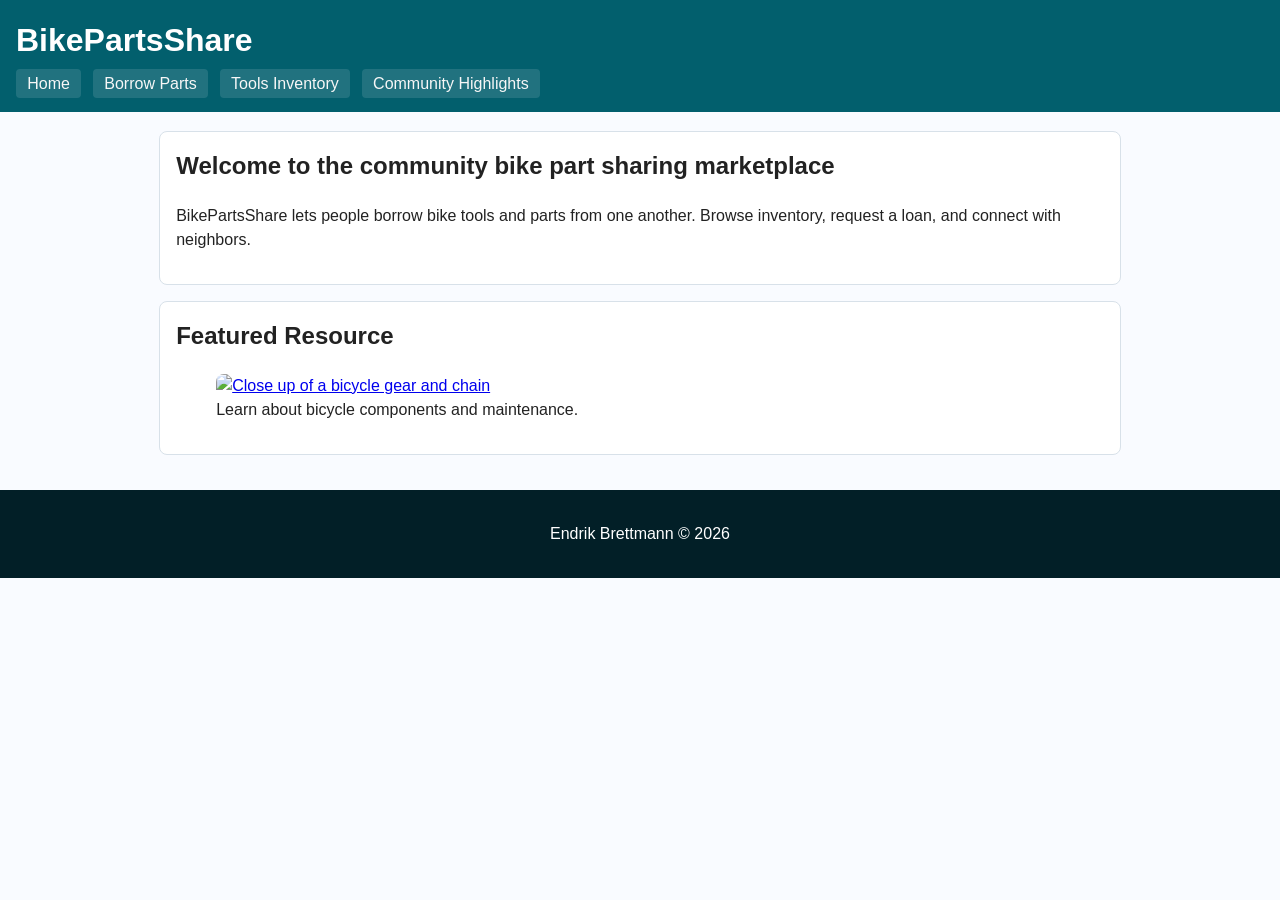
==== index.html @ e8e13a3e "generated e-business application" ====
<!DOCTYPE html>
<html lang="en">
<head>
  <meta charset="UTF-8" />
  <meta name="viewport" content="width=device-width, initial-scale=1.0" />
  <title>BikePartsShare - Home</title>
  <link rel="stylesheet" href="styles.css" />
</head>
<body>
  <header>
    <h1>BikePartsShare</h1>
    <nav aria-label="Main navigation">
      <ul>
        <li><a href="index.html">Home</a></li>
        <li><a href="borrow.html">Borrow Parts</a></li>
        <li><a href="inventory.html">Tools Inventory</a></li>
        <li><a href="community.html">Community Highlights</a></li>
      </ul>
    </nav>
  </header>

  <main>
    <section>
      <h2>Welcome to the community bike part sharing marketplace</h2>
      <p>
        BikePartsShare lets people borrow bike tools and parts from one another. Browse inventory, request a loan, and connect with neighbors.
      </p>
    </section>

    <section>
      <h2>Featured Resource</h2>
      <figure>
        <a href="https://en.wikipedia.org/wiki/Bicycle_component" target="_blank" rel="noopener noreferrer">
          <img src="https://images.unsplash.com/photo-1517971071642-35a8fc9c1fb6?auto=format&fit=crop&w=900&q=80" alt="Close up of a bicycle gear and chain" />
        </a>
        <figcaption>Learn about bicycle components and maintenance.</figcaption>
      </figure>
    </section>
  </main>

  <footer>
    <p>Endrik Brettmann &copy; 2026</p>
  </footer>
</body>
</html>
---- styles.css ----
/* Base styles */
* {
  box-sizing: border-box;
}

body {
  margin: 0;
  font-family: Arial, sans-serif;
  line-height: 1.5;
  color: #222;
  background-color: #f9fbff;
}

header {
  background-color: #025f6d;
  color: #fff;
  padding: 1rem;
}

h1 {
  margin: 0 0 0.5rem;
}

nav ul {
  display: flex;
  flex-wrap: wrap;
  gap: 0.75rem;
  list-style: none;
  padding: 0;
  margin: 0;
}

nav a {
  color: #f7f7f7;
  text-decoration: none;
  padding: 0.4rem 0.7rem;
  border-radius: 4px;
  background: rgba(255, 255, 255, 0.12);
}

nav a:hover,
nav a:focus-visible {
  background-color: rgba(255, 255, 255, 0.28);
}

main {
  padding: 1.2rem;
  max-width: 1000px;
  margin: 0 auto;
}

section,
article {
  background: #fff;
  border: 1px solid #d8e1e9;
  border-radius: 8px;
  padding: 1rem;
  margin-bottom: 1rem;
}

h2 {
  margin-top: 0;
}

img {
  max-width: 100%;
  height: auto;
  display: block;
  border-radius: 8px;
}

footer {
  padding: 1rem;
  background-color: #021f27;
  color: #fff;
  text-align: center;
}

table {
  width: 100%;
  border-collapse: collapse;
  margin-top: 0.75rem;
}

table th,
table td {
  border: 1px solid #c7d3dd;
  padding: 0.6rem;
  text-align: left;
}

table th {
  background-color: #e8f1f7;
}

.search-form {
  display: grid;
  grid-template-columns: 1fr auto;
  gap: 0.5rem;
  align-items: end;
  margin: 0.75rem 0;
}

.search-form label {
  display: none;
  font-size: 0.9rem;
}

.vertical-form fieldset {
  display: grid;
  gap: 1rem;
  padding: 1.25rem;
  max-width: 480px;
  margin: 0 auto;
}

.vertical-form label,
.vertical-form input,
.vertical-form button {
  width: 100%;
}

.vertical-form input {
  padding: 0.75rem;
}

.vertical-form button {
  margin-top: 0.25rem;
}

input,
button {
  border: 1px solid #90a8ba;
  border-radius: 6px;
  padding: 0.5rem;
  font-size: 1rem;
}

button {
  background-color: #027b8e;
  color: #fff;
  cursor: pointer;
}

button:hover,
button:focus-visible {
  background-color: #046f7f;
}

@media (max-width: 760px) {
  nav ul {
    flex-direction: column;
    gap: 0.4rem;
  }

  main {
    padding: 0.7rem;
  }

  .search-form {
    grid-template-columns: 1fr;
  }

  .search-form button {
    width: 100%;
  }
}
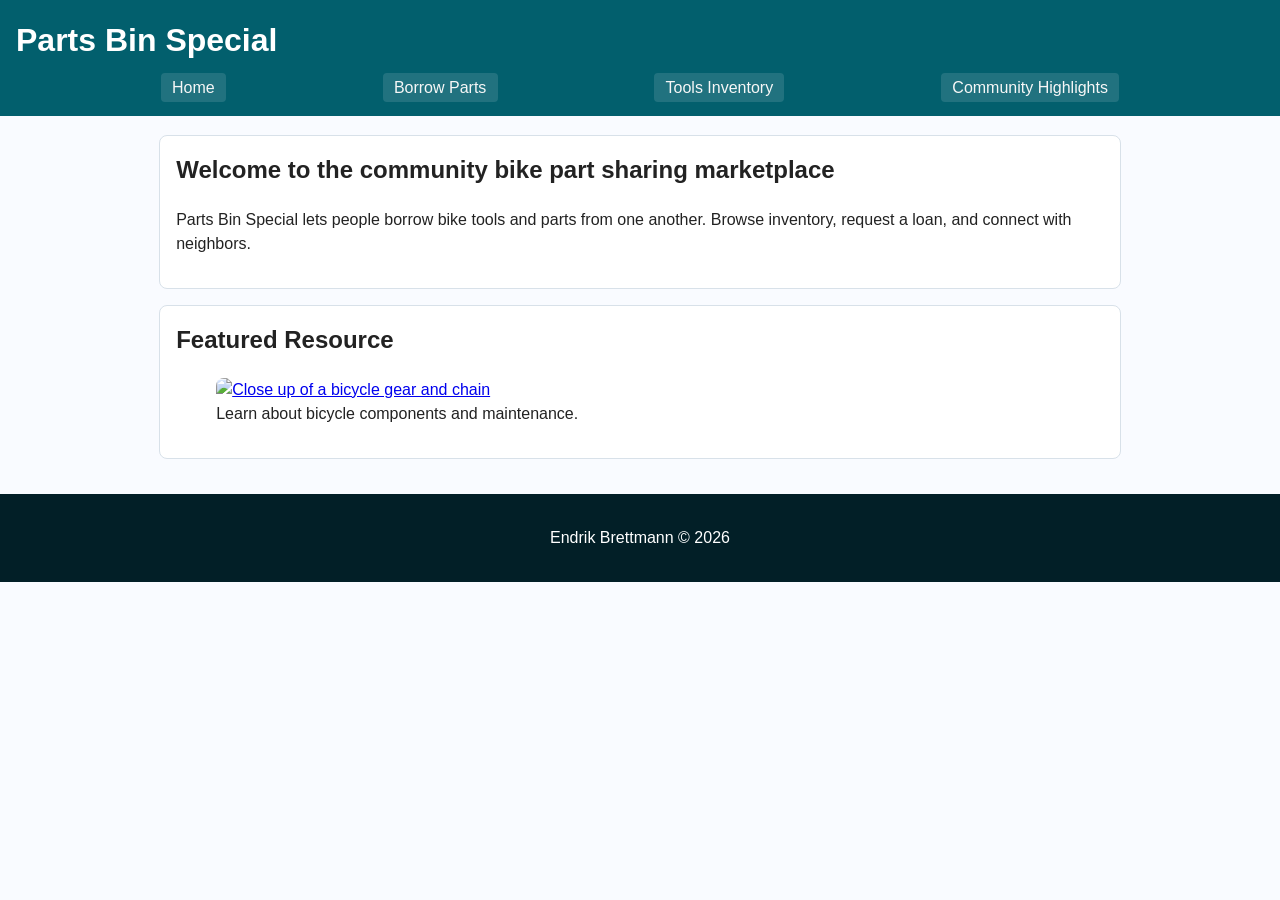
==== commit 9ebea9a7: "Updated name and layout" ====
--- a/index.html
+++ b/index.html
@@ -3,12 +3,12 @@
 <head>
   <meta charset="UTF-8" />
   <meta name="viewport" content="width=device-width, initial-scale=1.0" />
-  <title>BikePartsShare - Home</title>
+  <title>Parts Bin Special - Home</title>
   <link rel="stylesheet" href="styles.css" />
 </head>
 <body>
   <header>
-    <h1>BikePartsShare</h1>
+    <h1>Parts Bin Special</h1>
     <nav aria-label="Main navigation">
       <ul>
         <li><a href="index.html">Home</a></li>
@@ -23,7 +23,7 @@
     <section>
       <h2>Welcome to the community bike part sharing marketplace</h2>
       <p>
-        BikePartsShare lets people borrow bike tools and parts from one another. Browse inventory, request a loan, and connect with neighbors.
+        Parts Bin Special lets people borrow bike tools and parts from one another. Browse inventory, request a loan, and connect with neighbors.
       </p>
     </section>
 
--- a/styles.css
+++ b/styles.css
@@ -15,15 +15,23 @@
   background-color: #025f6d;
   color: #fff;
   padding: 1rem;
+  display: flex;
+  flex-direction: column;
+  gap: 0.75rem;
 }
 
 h1 {
-  margin: 0 0 0.5rem;
+  margin: 0;
+}
+
+nav {
+  width: 100%;
 }
 
 nav ul {
   display: flex;
   flex-wrap: wrap;
+  justify-content: space-evenly;
   gap: 0.75rem;
   list-style: none;
   padding: 0;
@@ -90,7 +98,7 @@
 }
 
 table th {
-  background-color: #e8f1f7;
+  background-color: #021f27;
 }
 
 .search-form {
@@ -106,25 +114,32 @@
   font-size: 0.9rem;
 }
 
-.vertical-form fieldset {
+.loan-form fieldset {
   display: grid;
+  grid-template-columns: repeat(2, minmax(0, 1fr));
   gap: 1rem;
   padding: 1.25rem;
-  max-width: 480px;
+  max-width: 760px;
   margin: 0 auto;
 }
 
-.vertical-form label,
-.vertical-form input,
-.vertical-form button {
+.loan-form .form-field {
+  display: grid;
+  gap: 0.5rem;
+}
+
+.loan-form label,
+.loan-form input,
+.loan-form button {
   width: 100%;
 }
 
-.vertical-form input {
+.loan-form input {
   padding: 0.75rem;
 }
 
-.vertical-form button {
+.loan-form button {
+  grid-column: 1 / -1;
   margin-top: 0.25rem;
 }
 
@@ -157,6 +172,10 @@
     padding: 0.7rem;
   }
 
+  .loan-form fieldset {
+    grid-template-columns: 1fr;
+  }
+
   .search-form {
     grid-template-columns: 1fr;
   }
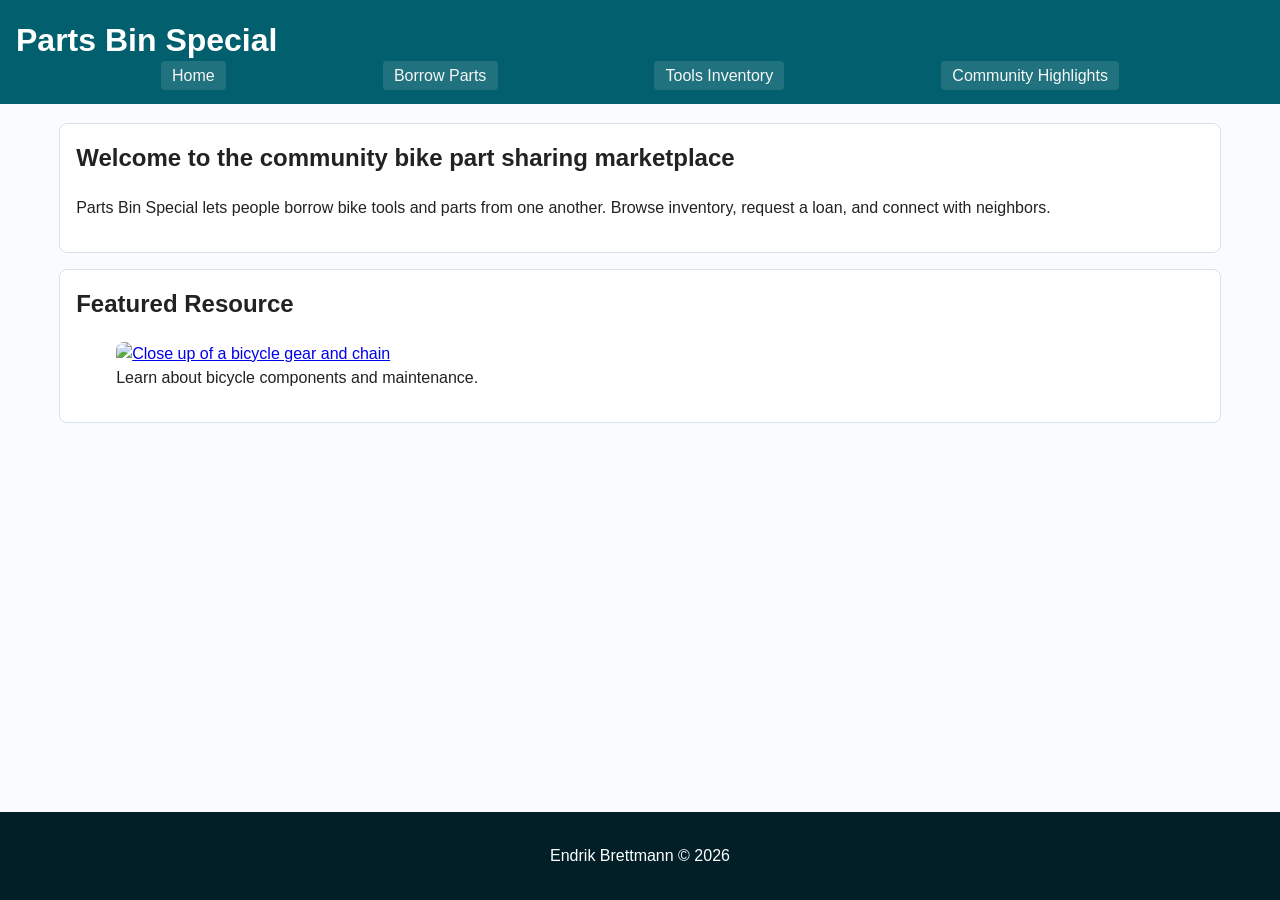
==== commit a4de2668: "updated image" ====
--- a/index.html
+++ b/index.html
@@ -31,7 +31,7 @@
       <h2>Featured Resource</h2>
       <figure>
         <a href="https://en.wikipedia.org/wiki/Bicycle_component" target="_blank" rel="noopener noreferrer">
-          <img src="https://images.unsplash.com/photo-1517971071642-35a8fc9c1fb6?auto=format&fit=crop&w=900&q=80" alt="Close up of a bicycle gear and chain" />
+          <img src="https://i.ebayimg.com/images/g/7FIAAOSwvd1lbHOv/s-l1200.jpg" alt="Close up of a bicycle gear and chain" />
         </a>
         <figcaption>Learn about bicycle components and maintenance.</figcaption>
       </figure>
--- a/styles.css
+++ b/styles.css
@@ -9,15 +9,15 @@
   line-height: 1.5;
   color: #222;
   background-color: #f9fbff;
+  display: flex;
+  flex-direction: column;
+  min-height: 100vh;
 }
 
 header {
   background-color: #025f6d;
   color: #fff;
   padding: 1rem;
-  display: flex;
-  flex-direction: column;
-  gap: 0.75rem;
 }
 
 h1 {
@@ -53,8 +53,10 @@
 
 main {
   padding: 1.2rem;
-  max-width: 1000px;
+  max-width: 1200px;
   margin: 0 auto;
+  width: 100%;
+  flex: 1;
 }
 
 section,
@@ -66,6 +68,22 @@
   margin-bottom: 1rem;
 }
 
+.highlights-intro {
+  margin-bottom: 2rem;
+}
+
+.highlights-grid {
+  display: grid;
+  grid-template-columns: repeat(2, 1fr);
+  gap: 1.5rem;
+  margin-bottom: 1rem;
+}
+
+.highlight {
+  display: flex;
+  flex-direction: column;
+}
+
 h2 {
   margin-top: 0;
 }
@@ -82,6 +100,7 @@
   background-color: #021f27;
   color: #fff;
   text-align: center;
+  margin-top: auto;
 }
 
 table {
@@ -172,10 +191,6 @@
     padding: 0.7rem;
   }
 
-  .loan-form fieldset {
-    grid-template-columns: 1fr;
-  }
-
   .search-form {
     grid-template-columns: 1fr;
   }
@@ -183,4 +198,4 @@
   .search-form button {
     width: 100%;
   }
-}
+}
